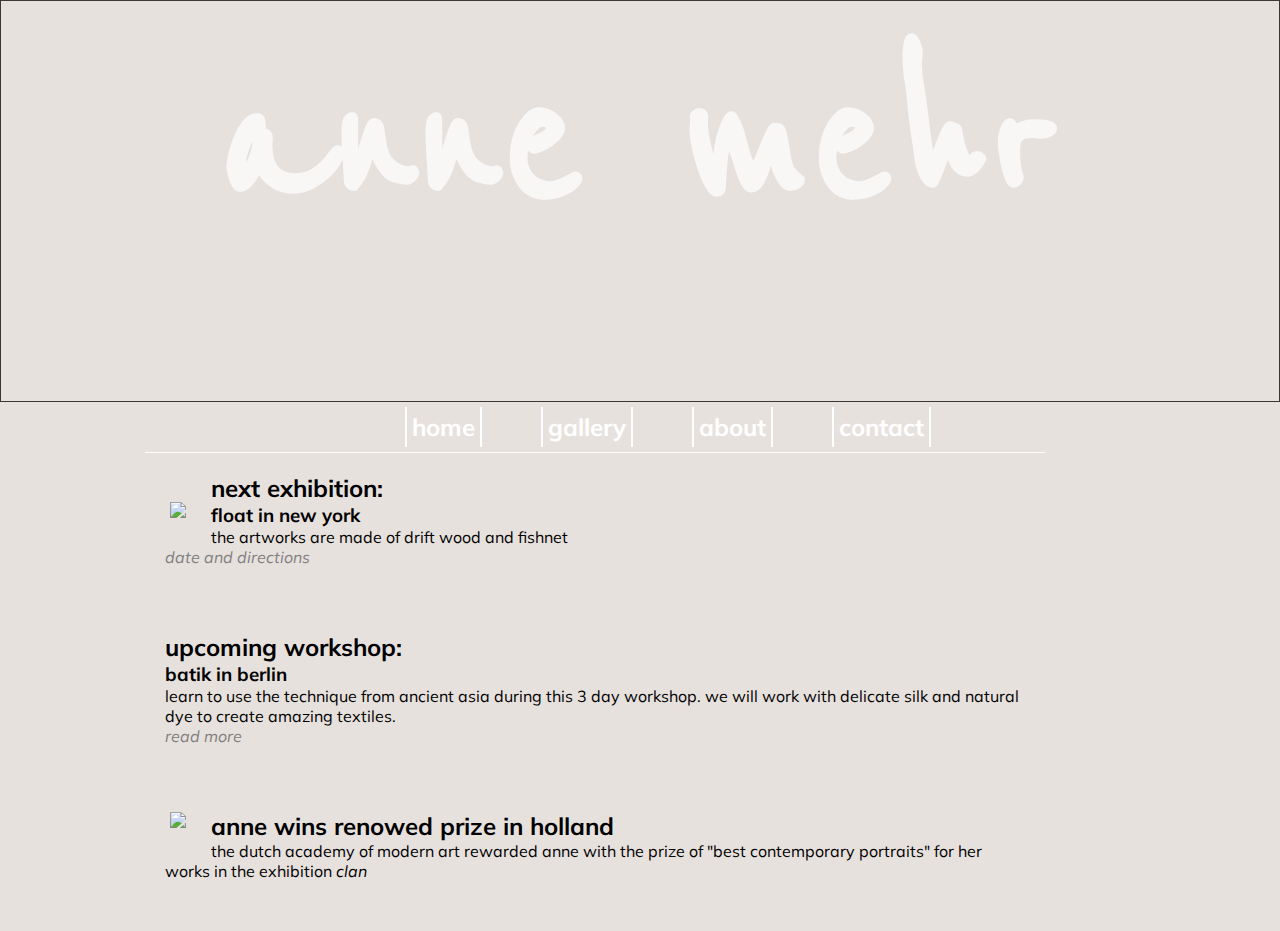
==== index.html @ c2889037 "Added index and styles" ====
<!DOCTYPE html>
<html lang="en">
<head>
    <meta charset="UTF-8">
    <title>anne</title>
        <link rel="stylesheet" type="text/css" href="indexStyle.css"/>
    <link href="https://fonts.googleapis.com/css?family=Muli" rel="stylesheet">
    <link href="https://fonts.googleapis.com/css?family=Reenie+Beanie" rel="stylesheet">        <!-- Font links -->
    <!--body{
        background-image:url(img/tower.-->


</head>

<body>

<!--


     <div id="menu">
    <p>home</p>
    <p>gallery</p>
    <p>about</p>
    <p>contact</p>
</div>
-->


    <header>
        <h4 id="title">anne mehr</h4>
    </header>

                  <!--    <img src="img/anne-art.jpeg" id="picture"/>     SKIRV ALT TEXT !-->
<div id="big_wrapper">


    <div id="menu">
        <ul>
            <li><p>home</p></li>
            <li><p>gallery</p></li>
            <li><p>about</p></li>
            <li><p>contact</p></li>
        </ul>
    </div>

    <section id="art-section">

                <article class="image" id="hands">    <img src="img/hands.jpg" height=auto width="320"/>
        </article>
                                                                            <!-- ART SECTION -->
        <article id="next">
            <header>
                <hgroup>
                    <h2>next exhibition:</h2>
                    <h3>float in new york</h3>
                </hgroup>
            </header>
            <p>the artworks are made of drift wood and fishnet</p>
            <footer><i>date and directions</i></footer>
        </article>



        <article id="workshop">
            <header>
                <hgroup>
                    <h2>upcoming workshop:</h2>
                    <h3>batik in berlin</h3>
                </hgroup>
            </header>
            <p>learn to use the technique from ancient asia during this 3
                day workshop. we will work with
            delicate silk and natural dye to create amazing textiles.</p>
            <footer><i>read more</i></footer>
        </article>

        <article class="image">
            <img src="img/women.jpg" height=auto width="320"/>
        </article>


        <article id="prize">
            <header>
            <h2>anne wins renowed prize in holland</h2>
            </header>
        <p>the dutch academy of modern art rewarded anne with the prize of
            "best contemporary
        portraits" for her works in the exhibition <i>clan</i></p>
        </article>

    </section>



</div>
</body>
</html>
---- indexStyle.css ----
*{
margin: 0;
padding: 0;
border: 0;
font-family: 'Muli', sans-serif;
background-color: #E7E1DE;
}

#big_wrapper{
    width: 1000px;
    margin: 0px auto 20px auto;
    text-align: left;

}

#title{
    background-image: url("img/anne-art.jpeg");                         /* Image from https://www.pexels.com */
    background-size: 120%;
    opacity: 0.75;
    text-align: center;
    height: 400px;
    border: 1px solid black;
    padding-top; 50px;
    font-family: 'Reenie Beanie', cursive;
    font-size: 180pt;
    color: white;
}

#menu{
    float: right;
    text-align: center;
    width: 100%;
    color: white;
    margin-top: 5px;
}
#menu li{
        display: inline-block;
        list-style-type: none;
        margin-left: 55px;
        font-size: 150%;
        font-weight: bold;
        margin-top: 10 px;
        padding: 5px;
        border-left: 2px solid white;
        border-right: 2px solid white;
}


#art-section{
    float: left;
    width: 900px;
    margin: 5px;
}
article{
    padding: 20px;
    margin-bottom: 25px;
}
article h3{                             /* Ändra / Förstora font storlekar */
    font: bold 18px;
}
article h2{
    font: bold 25px;
}
article footer{
    text-align: left;
    padding-right: 25px;
    color: gray;
}
#next{
height: 420 px;
border-top: 1px solid white;
}

.image{
   margin: 1px 5px;
   float: left;
   border: none;
}
#hands{
    margin-top: 30px;
}


/* MISSTAG
MYSTERIUM   varför den fortfarande är så bred.                              SVAR: Fel sorts kolon efter width          */
/* Funkade ej nu                                                                         Fel filtyp på bild
Fick ingen marginal för NAv rutan                                   Target var menu li istället för menu
Konstigt: Satte bottod border på body. Men den hamnade preis nedanför headern......
Footern också! Hamnar längst upp*/
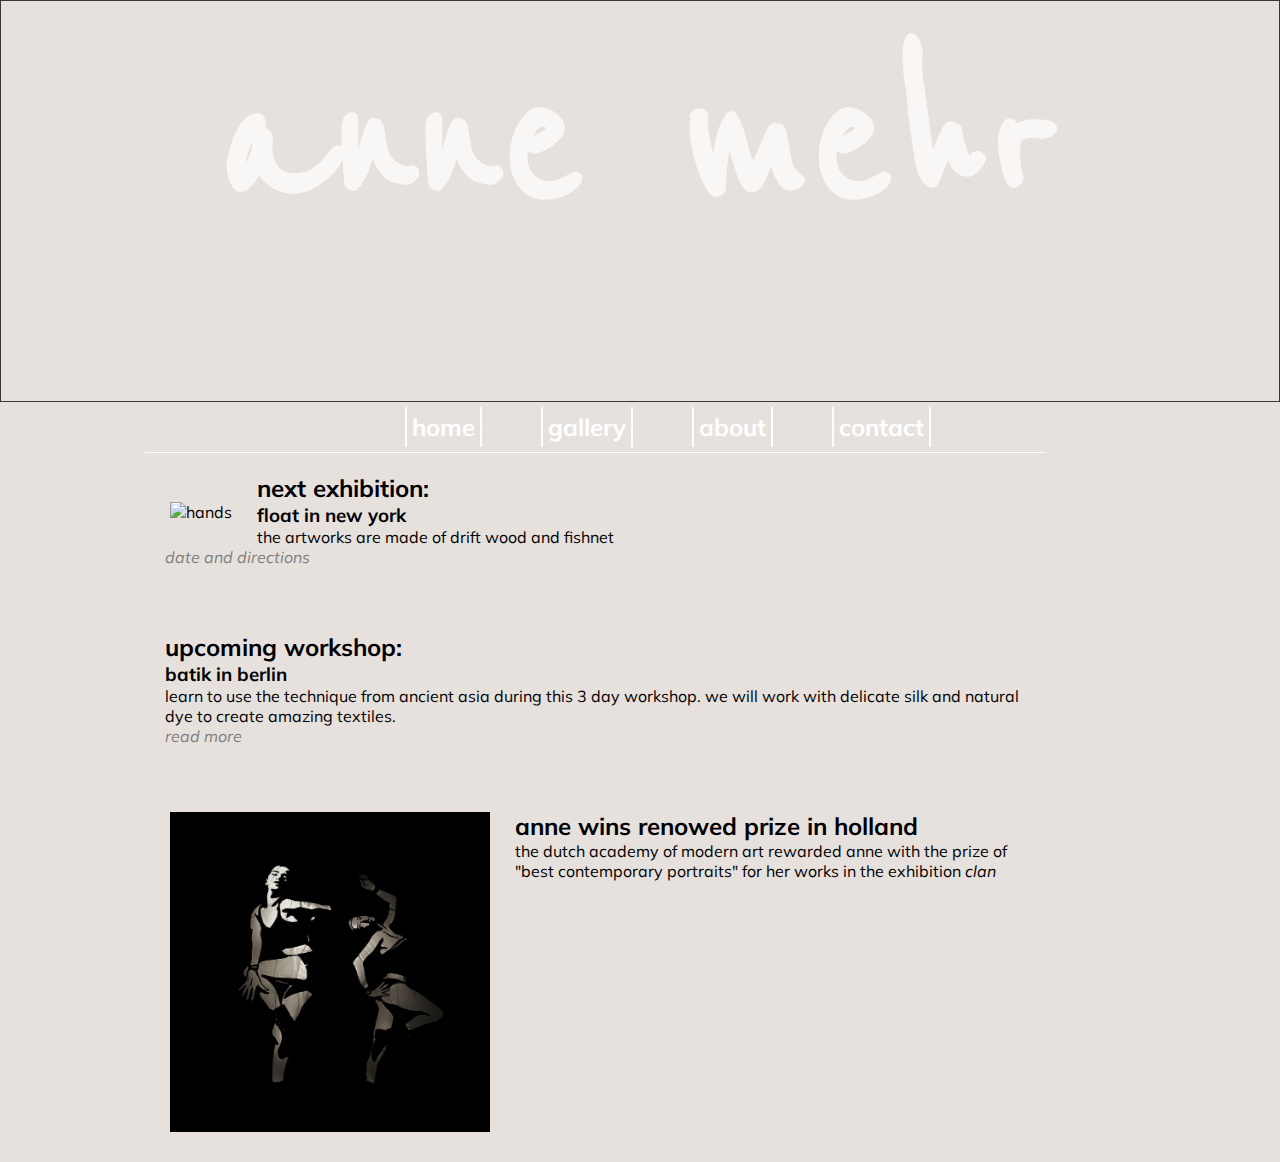
==== commit 48fbdc44: "Update index.html" ====
--- a/index.html
+++ b/index.html
@@ -6,34 +6,16 @@
         <link rel="stylesheet" type="text/css" href="indexStyle.css"/>
     <link href="https://fonts.googleapis.com/css?family=Muli" rel="stylesheet">
     <link href="https://fonts.googleapis.com/css?family=Reenie+Beanie" rel="stylesheet">        <!-- Font links -->
-    <!--body{
-        background-image:url(img/tower.-->
-
-
 </head>
 
 <body>
-
-<!--
-
-
-     <div id="menu">
-    <p>home</p>
-    <p>gallery</p>
-    <p>about</p>
-    <p>contact</p>
-</div>
--->
-
-
     <header>
         <h4 id="title">anne mehr</h4>
     </header>
 
-                  <!--    <img src="img/anne-art.jpeg" id="picture"/>     SKIRV ALT TEXT !-->
+               
 <div id="big_wrapper">
-
-
+    
     <div id="menu">
         <ul>
             <li><p>home</p></li>
@@ -44,10 +26,9 @@
     </div>
 
     <section id="art-section">
-
-                <article class="image" id="hands">    <img src="img/hands.jpg" height=auto width="320"/>
+                <article class="image" id="hands">    <img src="img/hands.jpg" alt="hands" height=auto width="320"/>
         </article>
-                                                                            <!-- ART SECTION -->
+                                                                         
         <article id="next">
             <header>
                 <hgroup>
@@ -75,7 +56,7 @@
         </article>
 
         <article class="image">
-            <img src="img/women.jpg" height=auto width="320"/>
+            <img src="img/women.jpg" alt="women" height=auto width="320"/>
         </article>
 
 
@@ -87,11 +68,7 @@
             "best contemporary
         portraits" for her works in the exhibition <i>clan</i></p>
         </article>
-
     </section>
-
-
-
 </div>
 </body>
-</html>+</html>
